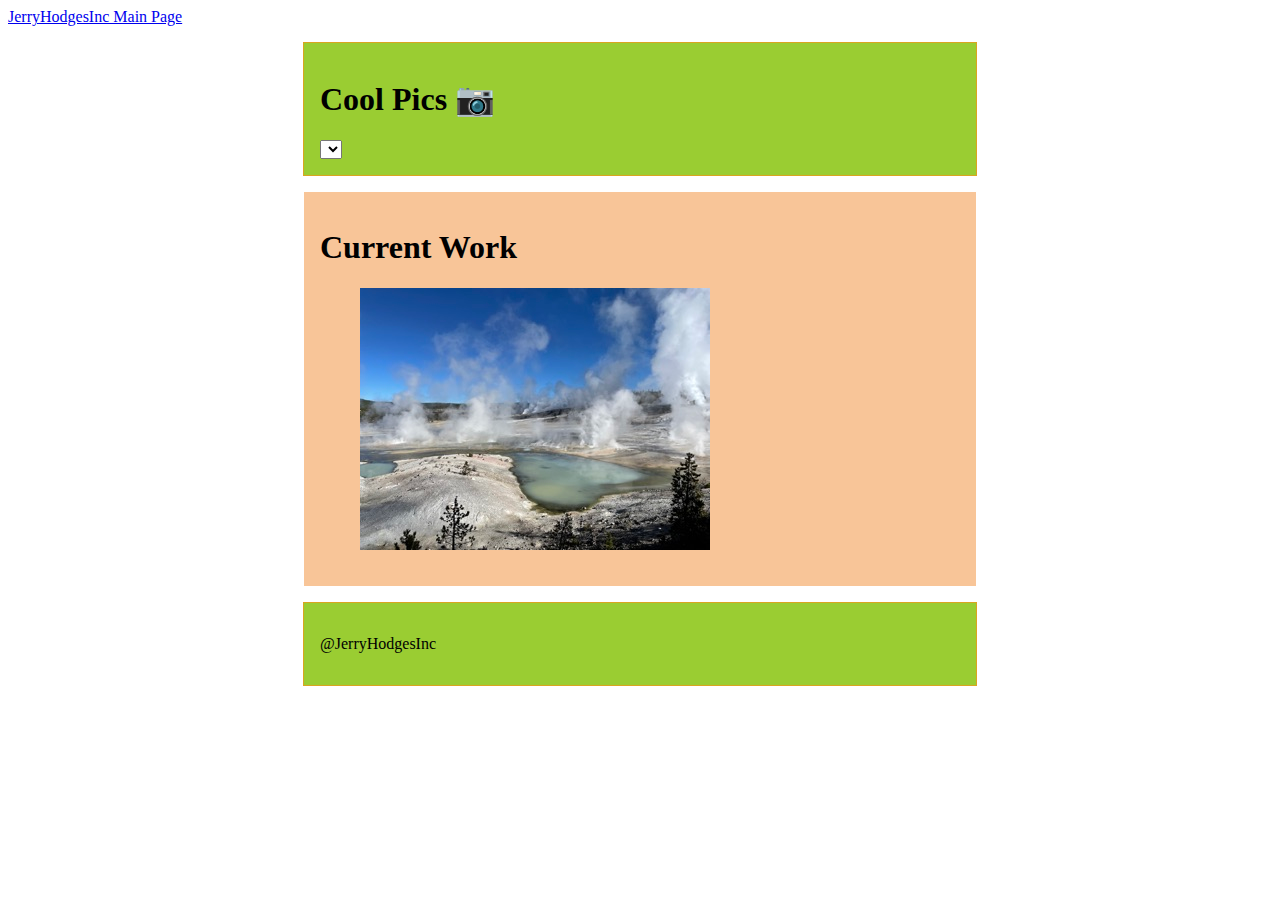
==== coolpics/index.html @ b7a8e110 "thur26" ====
<!DOCTYPE html>
<html lang="en">
<head>
    <meta charset="UTF-8">
    <meta name="viewport" content="width=device-width, initial-scale=1.0">
    <title>Cool Pics W02</title>
    <link rel="stylesheet" href="coolpics.css">
    <script src="coolpics.js" defer></script>
    <meta name="description" content="Cool Pics Photo Gallery for W02 Prove">
    <meta name="author" content="@Jerry Hodges">
    <a href="../index.html">JerryHodgesInc Main Page</a>
    <link href="https://fonts.googleapis.com/css2?family=Roboto:ital,wght@0,100;0,300;0,400;0,500;0,700;0,900;1,100;1,300;1,400;1,500;1,700;1,900&display=swap" rel="stylesheet">

</head>
<body>
    <div class="content">
        <header>
            <h1>Cool Pics 📷</h1>
            <select name="Menu" id="Menu"></select>

        </header>
    
        <main>
            <h1>Current Work</h1>
            <section class="Gallery">
                <figure>
                    <img src="hotspring.jpg" alt="HotSpringPic">
                </figure>
            </section>
    
        </main>

    </div>

    <footer>
        <p>@JerryHodgesInc</p>

    </footer>
    
</body>
</html>
---- coolpics/coolpics.css ----
body {
    font-family: 'Times New Roman', Roboto, sans-serif;
    color: #000000;
}
header, footer {
    max-width: 640px;
    margin: 1rem auto;
    border: 1px solid goldenrod;
    padding: 1rem;
    background-color:  yellowgreen;
}
main {
    background-color: rgb(248, 197, 152);
    max-width: 640px;
    margin: 1rem auto;
    border: 1px solid rgb(214, 204, 204)smoke;
    padding: 1rem;
}
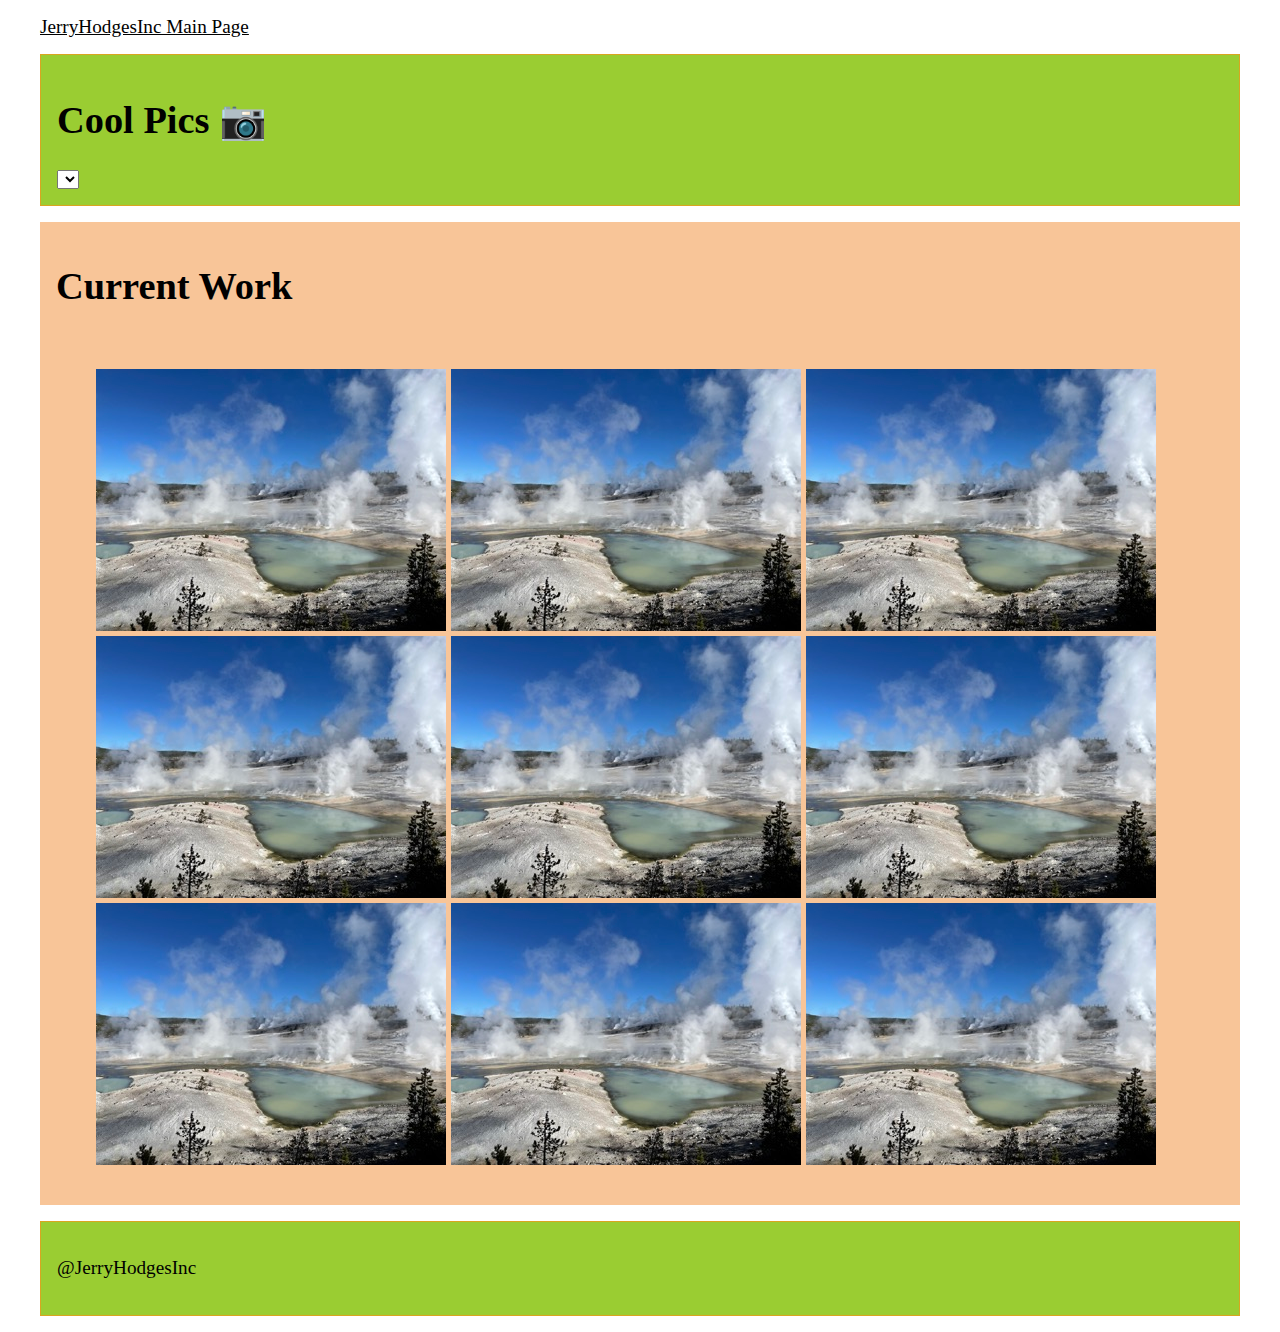
==== commit 1a78fe73: "fri27" ====
--- a/coolpics/index.html
+++ b/coolpics/index.html
@@ -21,9 +21,19 @@
         </header>
     
         <main>
+            <section name="MainHeader" id="MainHeader">
             <h1>Current Work</h1>
+            </section>
             <section class="Gallery">
                 <figure>
+                    <img src="hotspring.jpg" alt="HotSpringPic">
+                    <img src="hotspring.jpg" alt="HotSpringPic">
+                    <img src="hotspring.jpg" alt="HotSpringPic">
+                    <img src="hotspring.jpg" alt="HotSpringPic">
+                    <img src="hotspring.jpg" alt="HotSpringPic">
+                    <img src="hotspring.jpg" alt="HotSpringPic">
+                    <img src="hotspring.jpg" alt="HotSpringPic">
+                    <img src="hotspring.jpg" alt="HotSpringPic">
                     <img src="hotspring.jpg" alt="HotSpringPic">
                 </figure>
             </section>
--- a/coolpics/coolpics.css
+++ b/coolpics/coolpics.css
@@ -1,9 +1,16 @@
 body {
     font-family: 'Times New Roman', Roboto, sans-serif;
+    max-width: 600px;
+    margin: 1rem auto;
     color: #000000;
+    font-family: var(--primary-font);
+    font-size: 1.2em;
+    a:link,
+    a:visited {
+    color: var(--accent-color);
+    }
 }
 header, footer {
-    max-width: 640px;
     margin: 1rem auto;
     border: 1px solid goldenrod;
     padding: 1rem;
@@ -11,9 +18,40 @@
 }
 main {
     background-color: rgb(248, 197, 152);
-    max-width: 640px;
     margin: 1rem auto;
     border: 1px solid rgb(214, 204, 204)smoke;
     padding: 1rem;
+    display: grid;
+    grid-template-columns: 1fr;
+    grid-gap: 1rem;  
+}
+figure {
+    grid-template-columns: 1fr;
+}
+@media screen and (min-width: 800px) {
+    .gallery {
+        display: grid;
+        grid-template-columns: 1fr, 1fr;
+        
+    }
+    body {
+        max-width: 900px;
+    }
+    figure {
+        grid-template-columns: 1fr, 1fr;
+    }
 }
 
+@media screen and (min-width: 1100px) {
+    .gallery {
+        grid-template-columns: 1fr, 1fr, 1fr;
+    }
+    body {
+        max-width: 1200px;
+    }
+    figure {
+        grid-template-columns: 1fr, 1fr, 1fr;
+    }
+    
+}
+
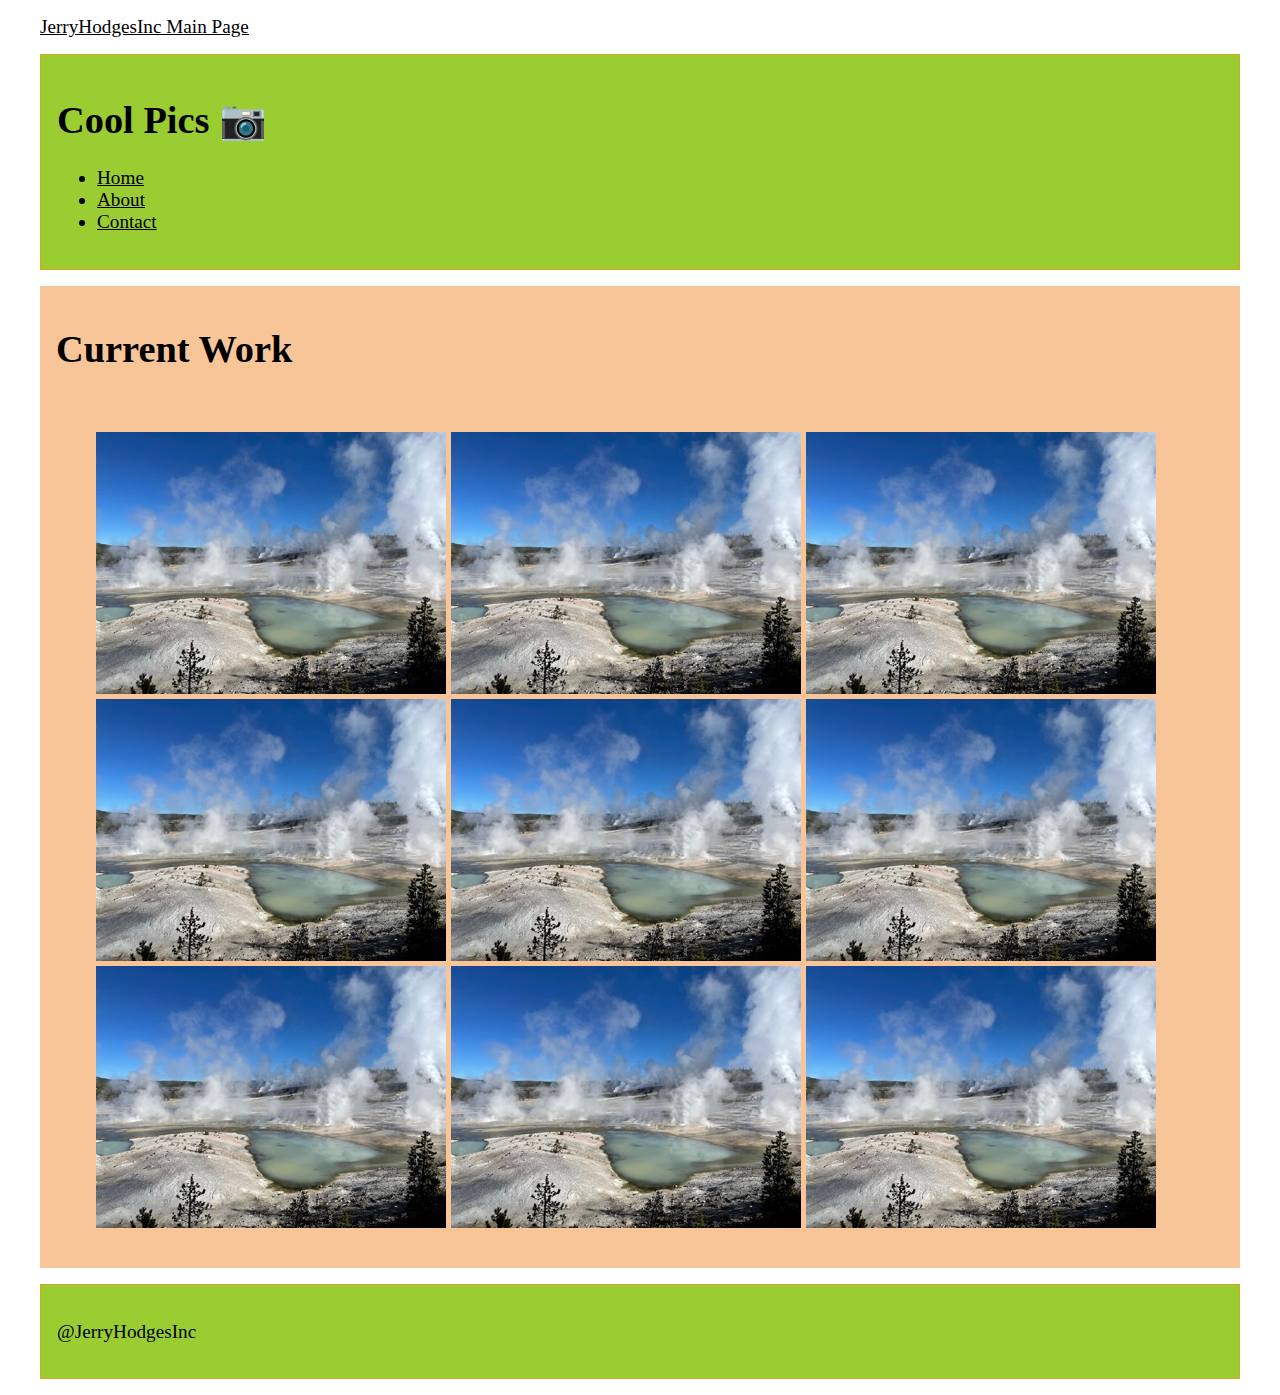
==== commit 4bf62c9e: "sat28" ====
--- a/coolpics/index.html
+++ b/coolpics/index.html
@@ -16,7 +16,13 @@
     <div class="content">
         <header>
             <h1>Cool Pics 📷</h1>
-            <select name="Menu" id="Menu"></select>
+            <nav>
+                <ul>
+                  <li><a href="index.html">Home</a></li>
+                  <li><a href="about.html">About</a></li>
+                  <li><a href="contact.html">Contact</a></li>
+                </ul>
+              </nav>
 
         </header>
     
--- a/coolpics/coolpics.css
+++ b/coolpics/coolpics.css
@@ -16,6 +16,7 @@
     padding: 1rem;
     background-color:  yellowgreen;
 }
+
 main {
     background-color: rgb(248, 197, 152);
     margin: 1rem auto;
